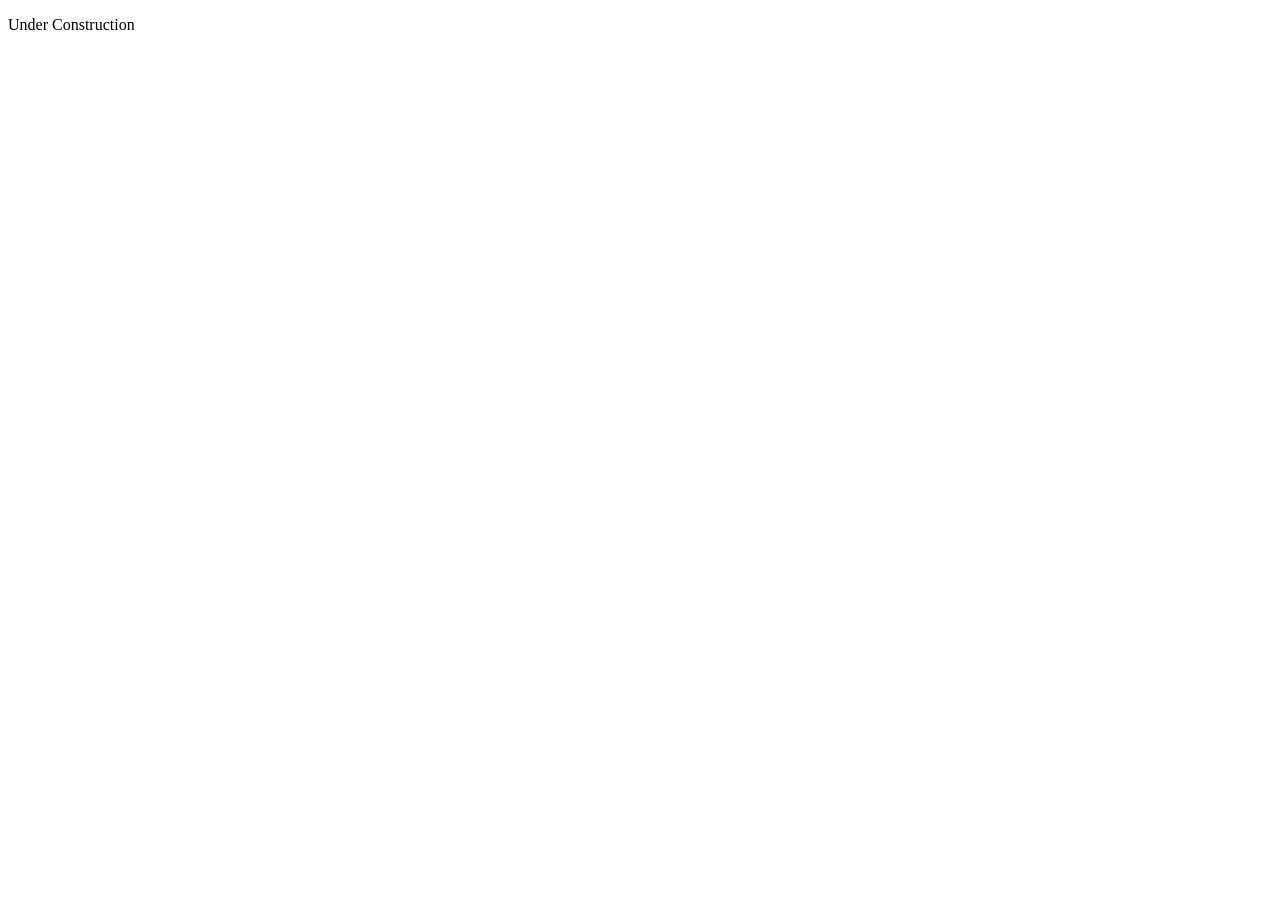
==== game.html @ 33263325 "Final Project Adding meta description to HTML and a few empty tags for structure. Adding comments to" ====
<!DOCTYPE html>
<html lang="en">
<head>
    <meta charset="UTF-8">
    <meta name="viewport" content="width=device-width, initial-scale=1.0">
    <meta name="description" content="Fearless and Moral Pages is an e-commerce site with a community hub supporting a clean, sober, and healthy lifestyle." />
    <title>My Hulahoop</title>
</head>
<body>
    <p>Under Construction</p>
    
</body>
</html>
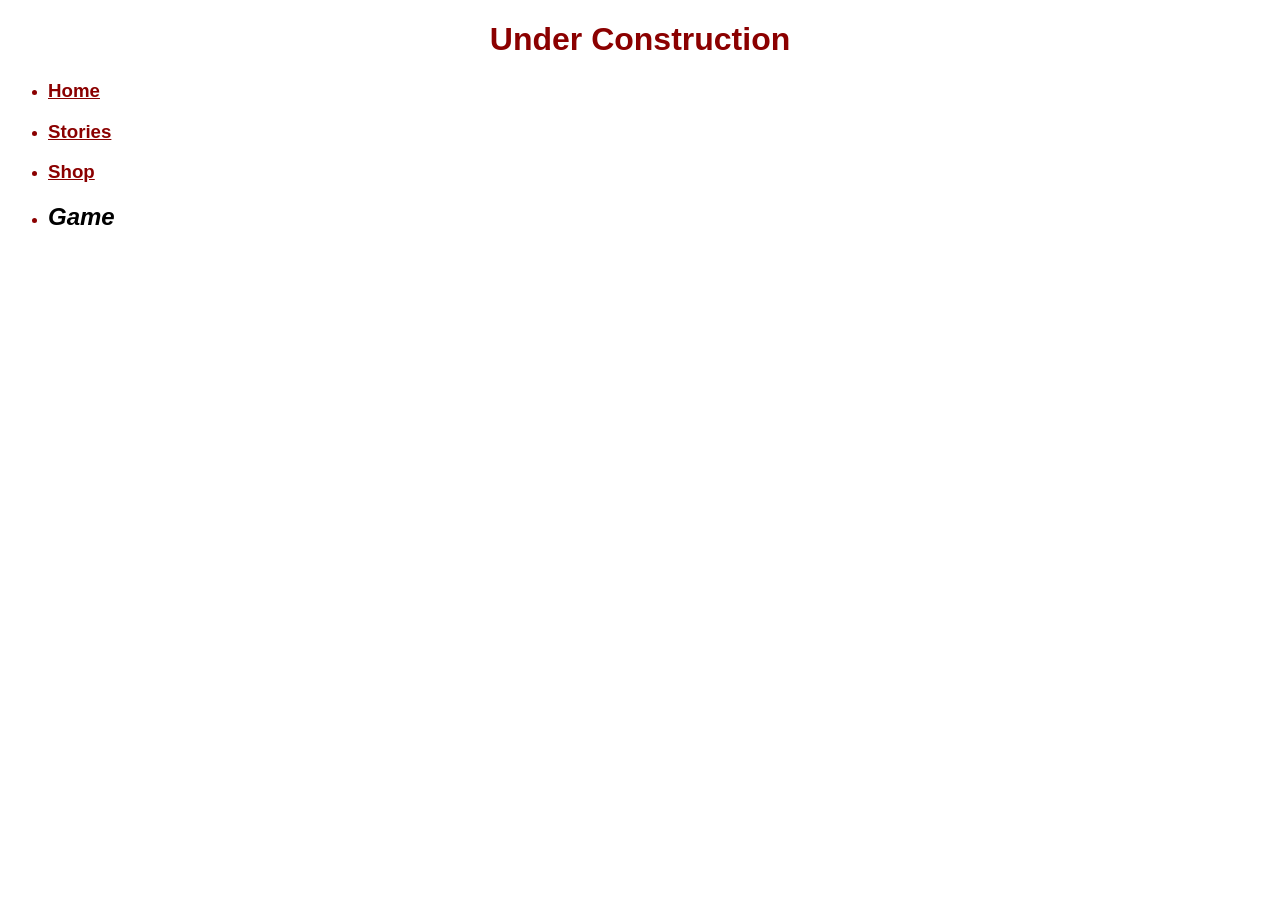
==== commit d2b1b4ad: "Universal Site Style CSS for each page, coding universal font and nav styles" ====
--- a/game.html
+++ b/game.html
@@ -1,13 +1,29 @@
 <!DOCTYPE html>
 <html lang="en">
+
 <head>
     <meta charset="UTF-8">
     <meta name="viewport" content="width=device-width, initial-scale=1.0">
-    <meta name="description" content="Fearless and Moral Pages is an e-commerce site with a community hub supporting a clean, sober, and healthy lifestyle." />
+    <meta name="description"
+        content="Fearless and Moral Pages is an e-commerce site with a community hub supporting a clean, sober, and healthy lifestyle." />
+    <link rel="stylesheet" href="css/gamepage-styles.css">
+
     <title>My Hulahoop</title>
 </head>
+
 <body>
-    <p>Under Construction</p>
-    
+    <h1>Under Construction</h1>
+
 </body>
+<main>
+    <nav>
+        <ul>
+            <li><a href="index.html"><h3>Home</h3></a></li>
+            <li><a href="stories.html"><h3>Stories</h3></a></li>
+            <li><a href="shop.html"><h3>Shop</h3></a></li>
+            <li><h2>Game</h2></a></li>
+        </ul>
+    </nav>
+</main>
+
 </html>
--- a/css/gamepage-styles.css
+++ b/css/gamepage-styles.css
@@ -0,0 +1,22 @@
+/* This css stylesheet is for the Home page of Fearless and Moral Pages.
+This section contains the basic styles for the page. */
+* {
+    font-family: Verdana, Geneva, Tahoma, sans-serif;
+    color: darkred;
+}
+
+/* This section contains the styles for the headings and the header of the page. */
+h1 {
+    text-align: center;
+    text-shadow: -2px 2px 4px white;
+}
+
+h2 {
+    font-style: italic;
+    font-family: 'Lucida Sans', 'Lucida Sans Regular', 'Lucida Sans Unicode', sans-serif;
+    color: black;
+}
+
+header {
+    background-color: darkgoldenrod;
+}
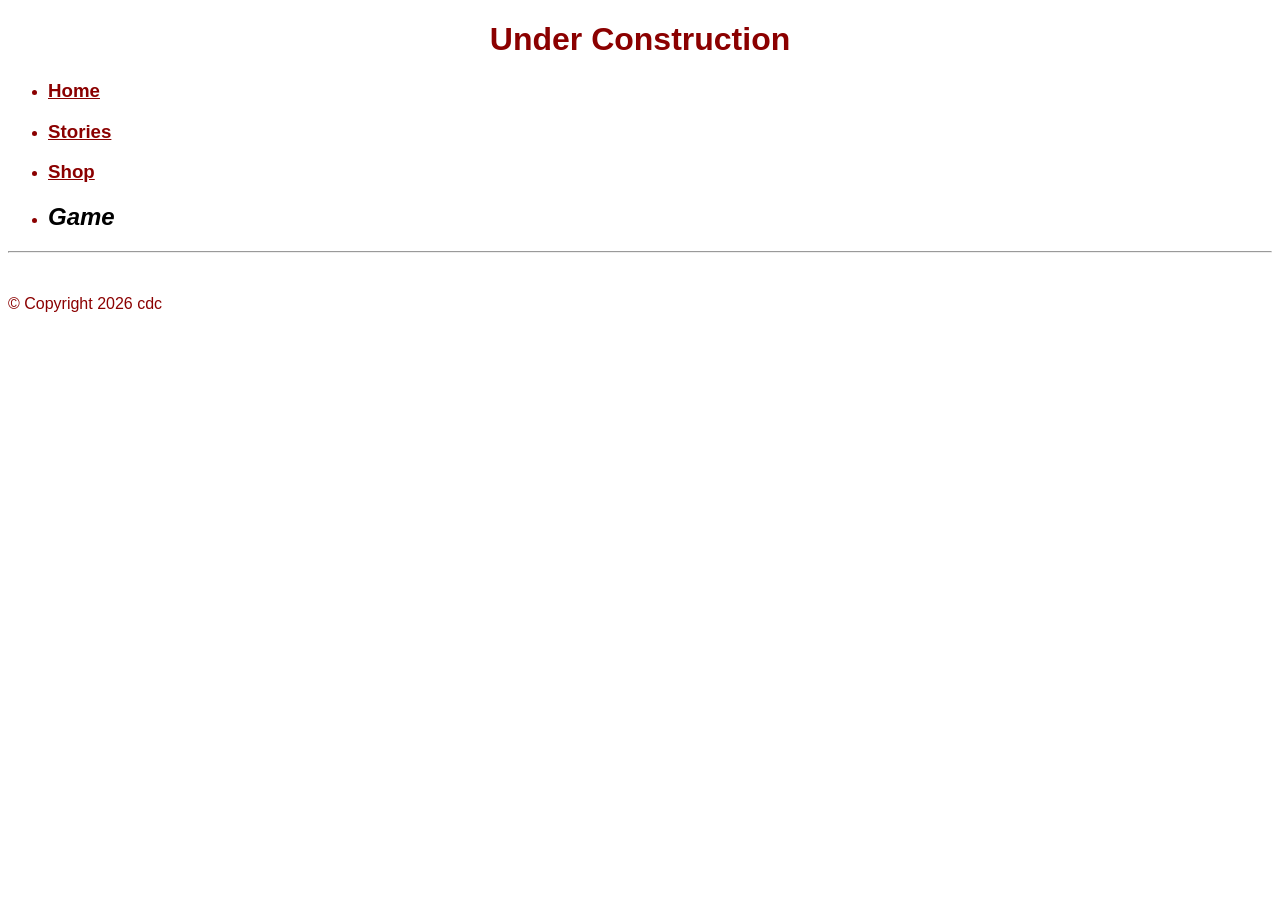
==== commit 02c34008: "Footer Applied to all pages in project" ====
--- a/game.html
+++ b/game.html
@@ -21,9 +21,15 @@
             <li><a href="index.html"><h3>Home</h3></a></li>
             <li><a href="stories.html"><h3>Stories</h3></a></li>
             <li><a href="shop.html"><h3>Shop</h3></a></li>
-            <li><h2>Game</h2></a></li>
+            <li><h2>Game</h2></li>
         </ul>
     </nav>
 </main>
 
+<footer>
+  <hr>
+  <br>
+  <p>&copy; Copyright 2026 cdc</p>
+</footer>
+
 </html>
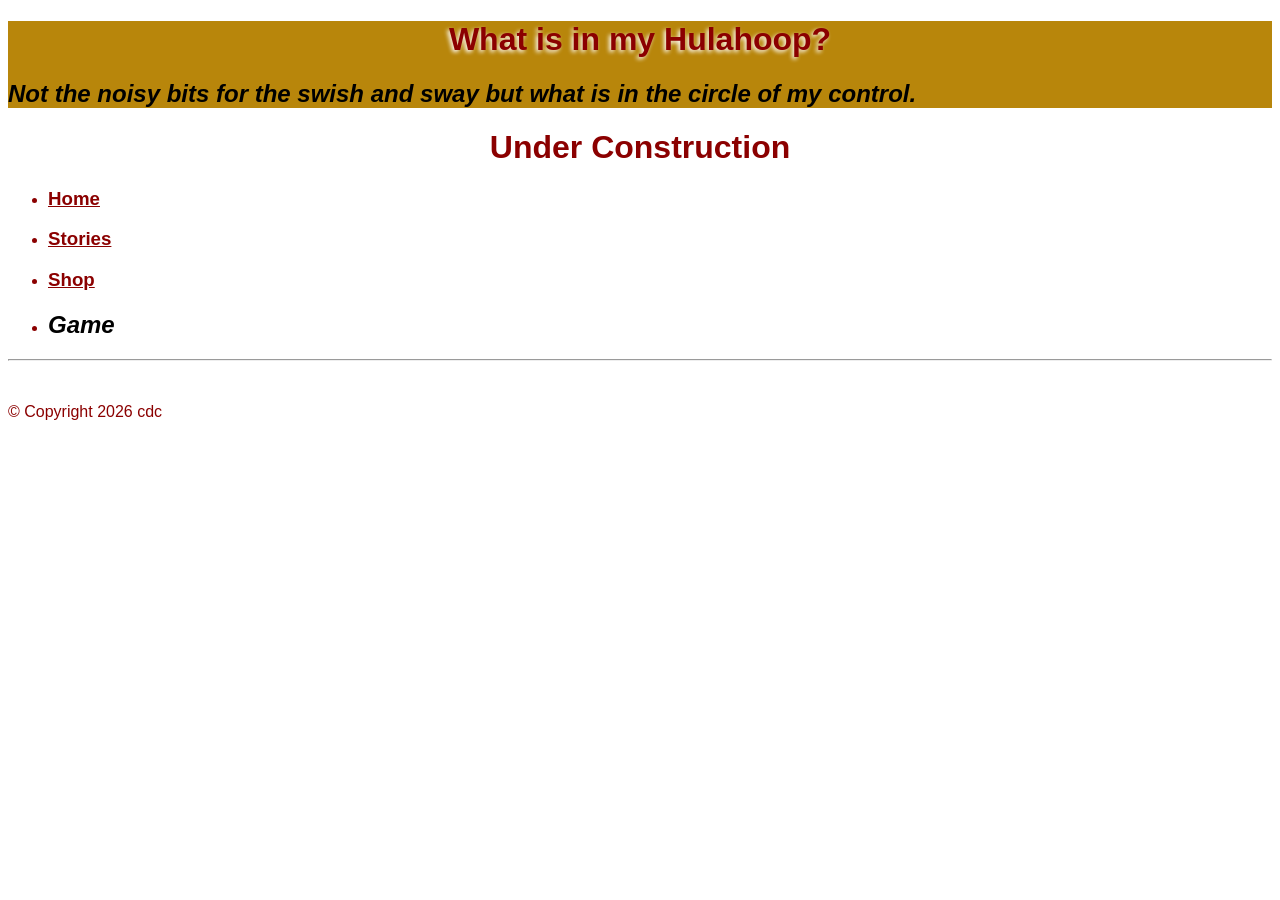
==== commit 655e62e1: "Headers in subpages Text intro" ====
--- a/game.html
+++ b/game.html
@@ -11,6 +11,11 @@
     <title>My Hulahoop</title>
 </head>
 
+<header>
+    <h1>What is in my Hulahoop?</h1>
+    <h2>Not the noisy bits for the swish and sway but what is in the circle of my control.</h2>
+
+</header>
 <body>
     <h1>Under Construction</h1>
 
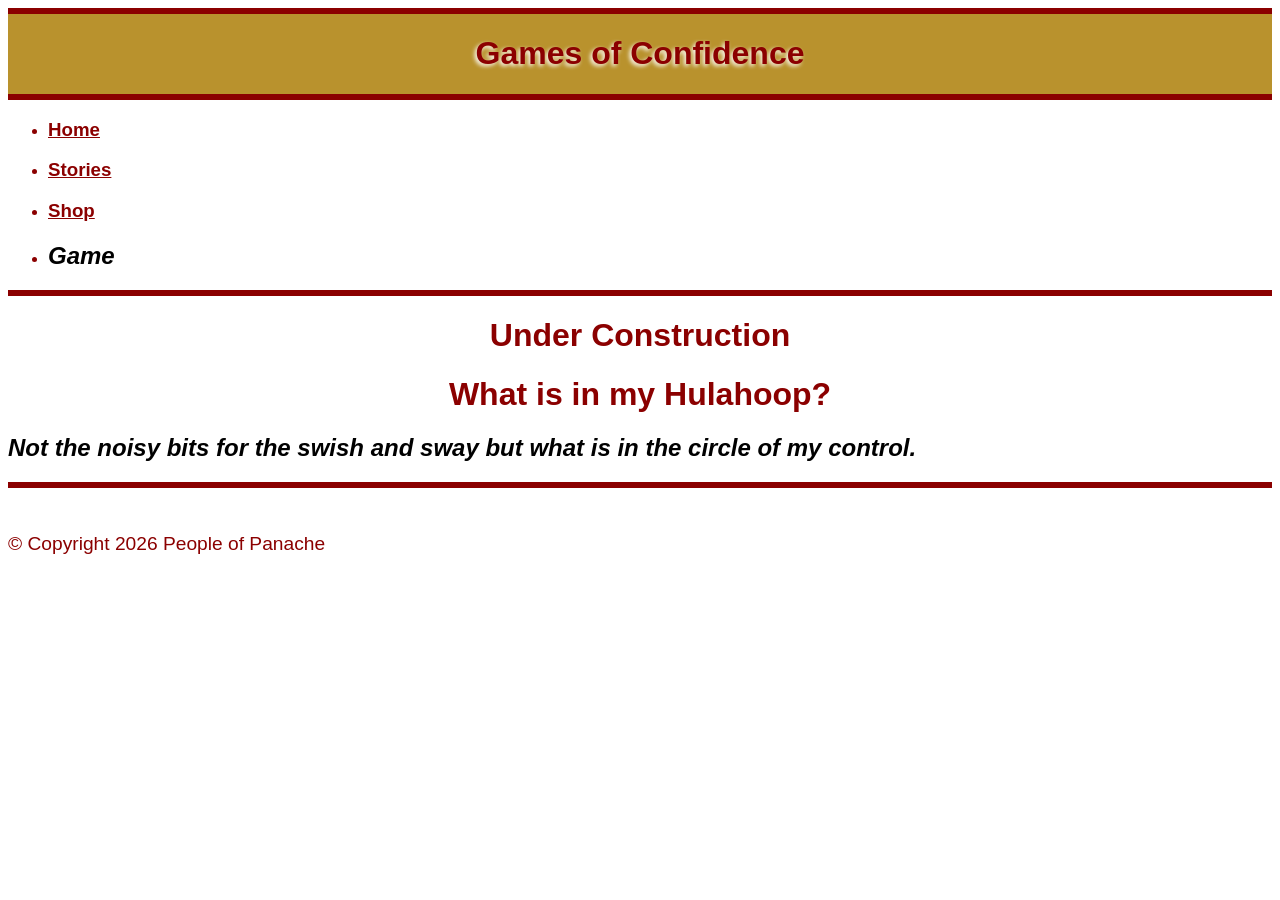
==== commit ee795836: "Content updates Page style themes, stories disclaimer, other updates" ====
--- a/game.html
+++ b/game.html
@@ -12,14 +12,11 @@
 </head>
 
 <header>
-    <h1>What is in my Hulahoop?</h1>
-    <h2>Not the noisy bits for the swish and sway but what is in the circle of my control.</h2>
+    <hr>
+    <h1>Games of Confidence</h1>
+    <hr>
 
 </header>
-<body>
-    <h1>Under Construction</h1>
-
-</body>
 <main>
     <nav>
         <ul>
@@ -29,12 +26,20 @@
             <li><h2>Game</h2></li>
         </ul>
     </nav>
+    <hr>
 </main>
+
+<body>
+    <h1>Under Construction</h1>
+    <h1>What is in my Hulahoop?</h1>
+    <h2>Not the noisy bits for the swish and sway but what is in the circle of my control.</h2>
+   
+</body>
 
 <footer>
   <hr>
   <br>
-  <p>&copy; Copyright 2026 cdc</p>
+  <p>&copy; Copyright 2026 People of Panache</p>
 </footer>
 
 </html>
--- a/css/gamepage-styles.css
+++ b/css/gamepage-styles.css
@@ -18,5 +18,18 @@
 }
 
 header {
-    background-color: darkgoldenrod;
+    background-color: #b9922d;
 }
+
+hr {
+    border: 3px solid darkred;
+}
+
+p {
+    font-size: 1.2rem;
+}
+
+/* This section contains the styles for the footer of the page. */
+footer>hr {
+    border: 3px solid darkred;
+}
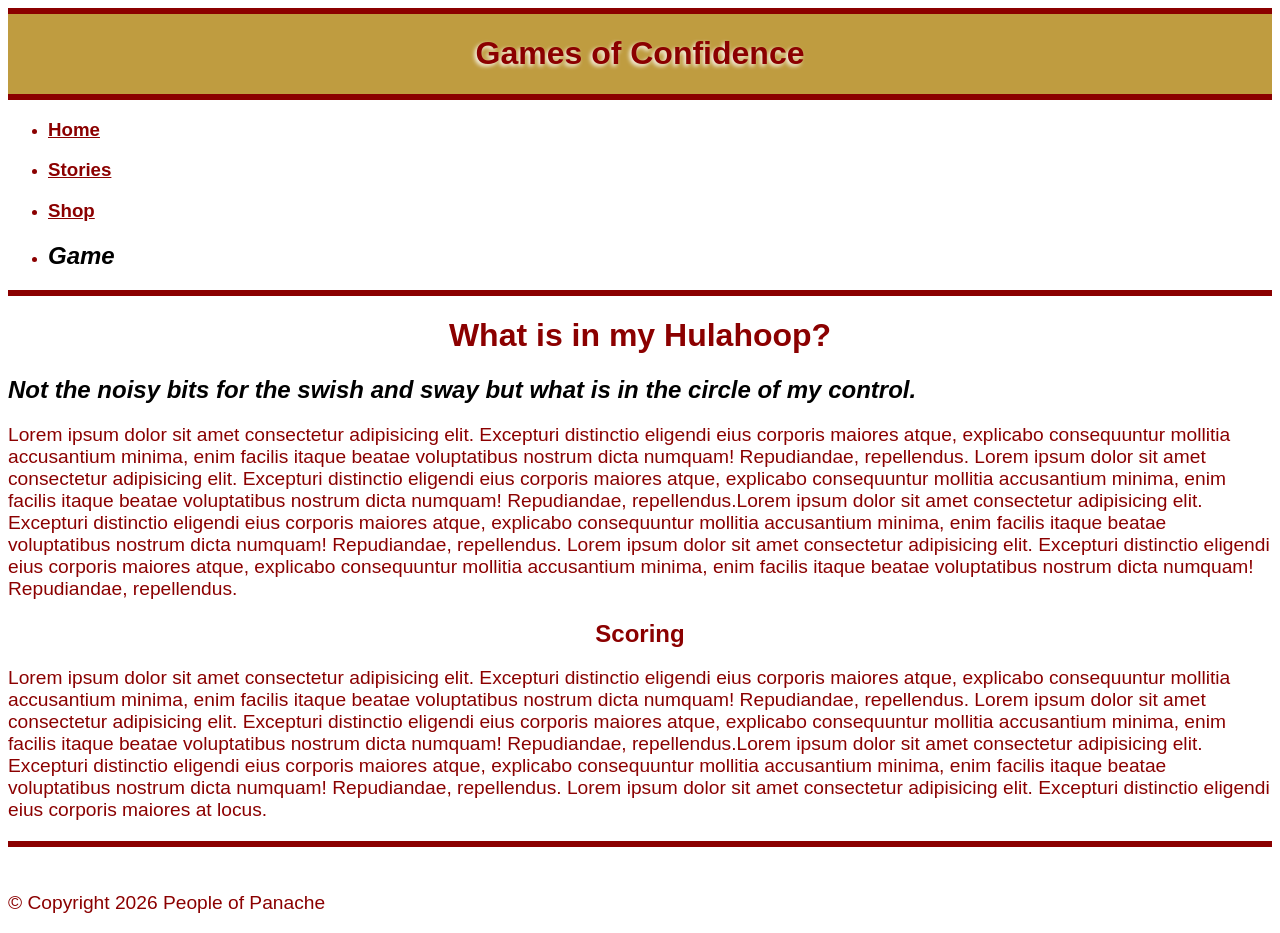
==== commit 467adc63: "Flex and Grid adding code" ====
--- a/game.html
+++ b/game.html
@@ -30,10 +30,13 @@
 </main>
 
 <body>
-    <h1>Under Construction</h1>
     <h1>What is in my Hulahoop?</h1>
     <h2>Not the noisy bits for the swish and sway but what is in the circle of my control.</h2>
-   
+    <p>Lorem ipsum dolor sit amet consectetur adipisicing elit. Excepturi distinctio eligendi eius corporis maiores atque, explicabo consequuntur mollitia accusantium minima, enim facilis itaque beatae voluptatibus nostrum dicta numquam! Repudiandae, repellendus. Lorem ipsum dolor sit amet consectetur adipisicing elit. Excepturi distinctio eligendi eius corporis maiores atque, explicabo consequuntur mollitia accusantium minima, enim facilis itaque beatae voluptatibus nostrum dicta numquam! Repudiandae, repellendus.Lorem ipsum dolor sit amet consectetur adipisicing elit. Excepturi distinctio eligendi eius corporis maiores atque, explicabo consequuntur mollitia accusantium minima, enim facilis itaque beatae voluptatibus nostrum dicta numquam! Repudiandae, repellendus. Lorem ipsum dolor sit amet consectetur adipisicing elit. Excepturi distinctio eligendi eius corporis maiores atque, explicabo consequuntur mollitia accusantium minima, enim facilis itaque beatae voluptatibus nostrum dicta numquam! Repudiandae, repellendus.</p>
+    <section>
+        <h1>Scoring</h1>
+        <p>Lorem ipsum dolor sit amet consectetur adipisicing elit. Excepturi distinctio eligendi eius corporis maiores atque, explicabo consequuntur mollitia accusantium minima, enim facilis itaque beatae voluptatibus nostrum dicta numquam! Repudiandae, repellendus. Lorem ipsum dolor sit amet consectetur adipisicing elit. Excepturi distinctio eligendi eius corporis maiores atque, explicabo consequuntur mollitia accusantium minima, enim facilis itaque beatae voluptatibus nostrum dicta numquam! Repudiandae, repellendus.Lorem ipsum dolor sit amet consectetur adipisicing elit. Excepturi distinctio eligendi eius corporis maiores atque, explicabo consequuntur mollitia accusantium minima, enim facilis itaque beatae voluptatibus nostrum dicta numquam! Repudiandae, repellendus. Lorem ipsum dolor sit amet consectetur adipisicing elit. Excepturi distinctio eligendi eius corporis maiores at locus.</p>
+    </section>
 </body>
 
 <footer>
--- a/css/gamepage-styles.css
+++ b/css/gamepage-styles.css
@@ -18,7 +18,7 @@
 }
 
 header {
-    background-color: #b9922d;
+    background-color: #bf9c40;
 }
 
 hr {
